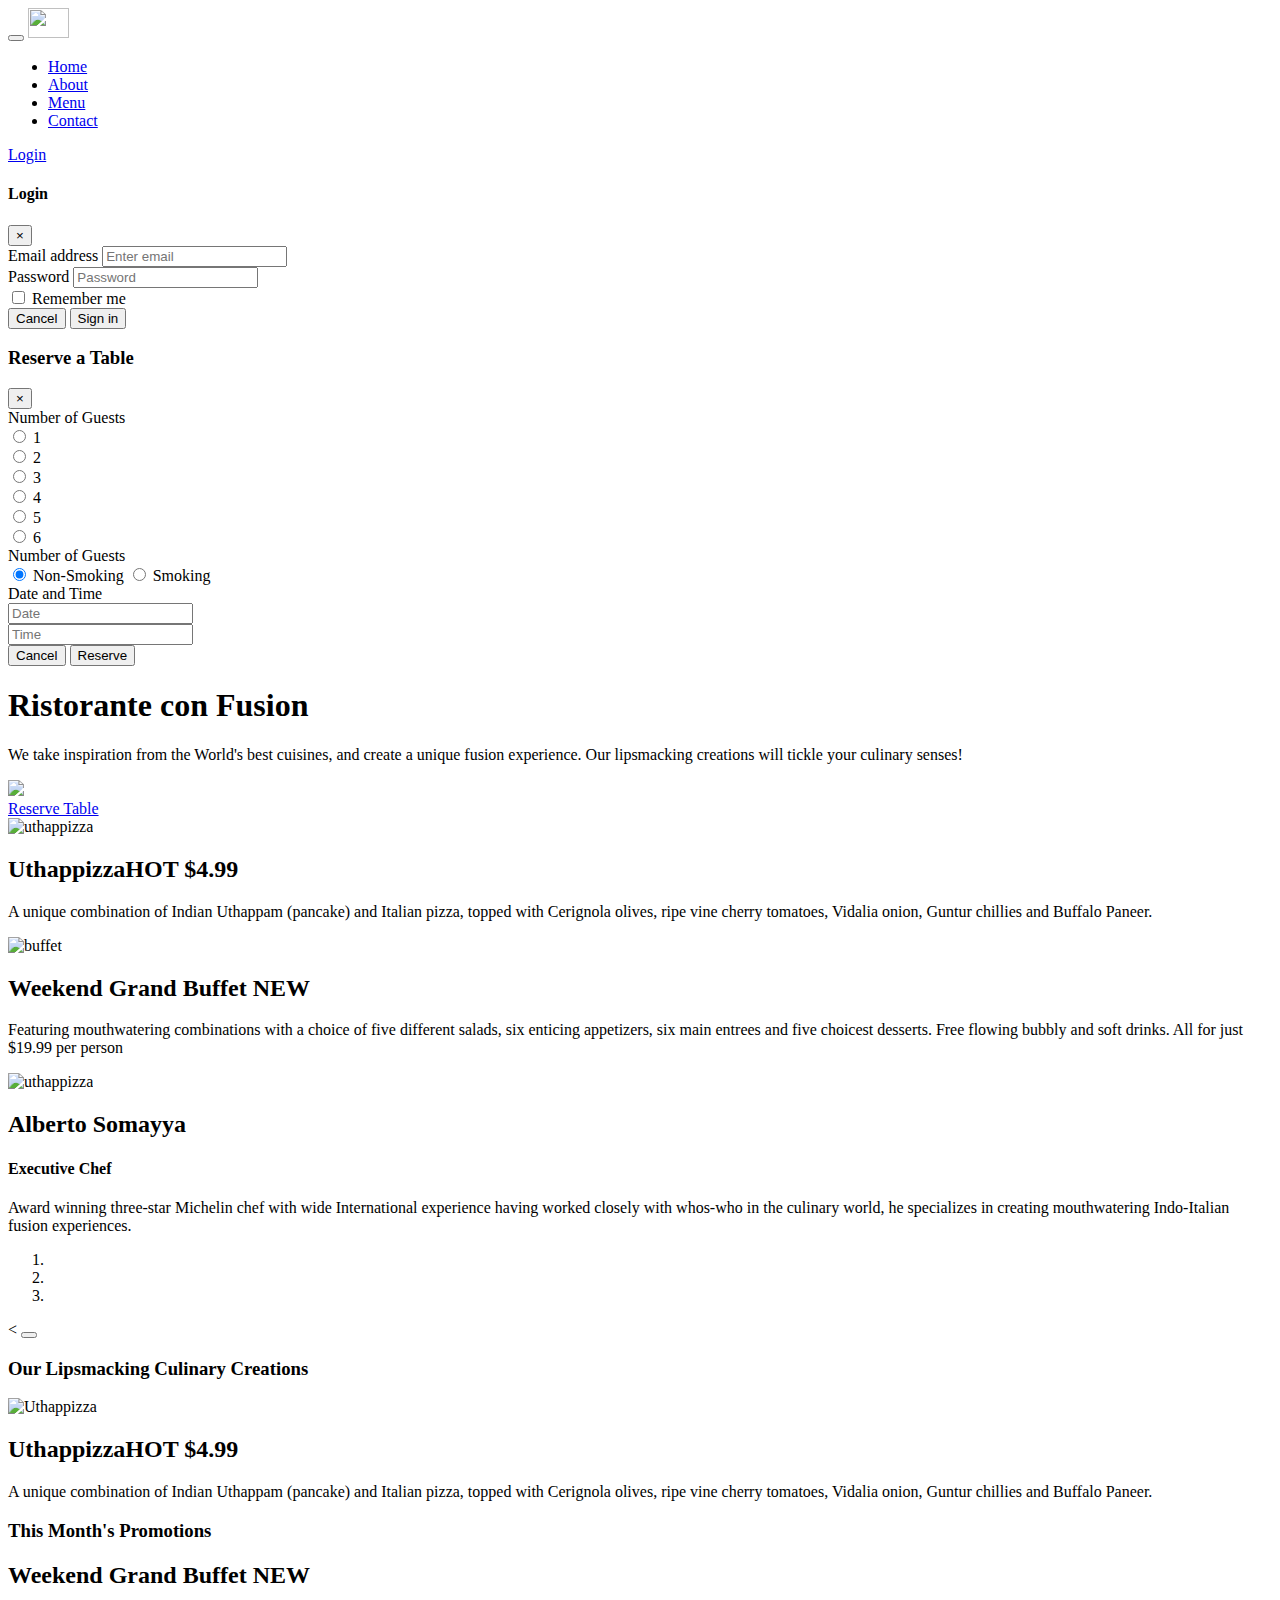
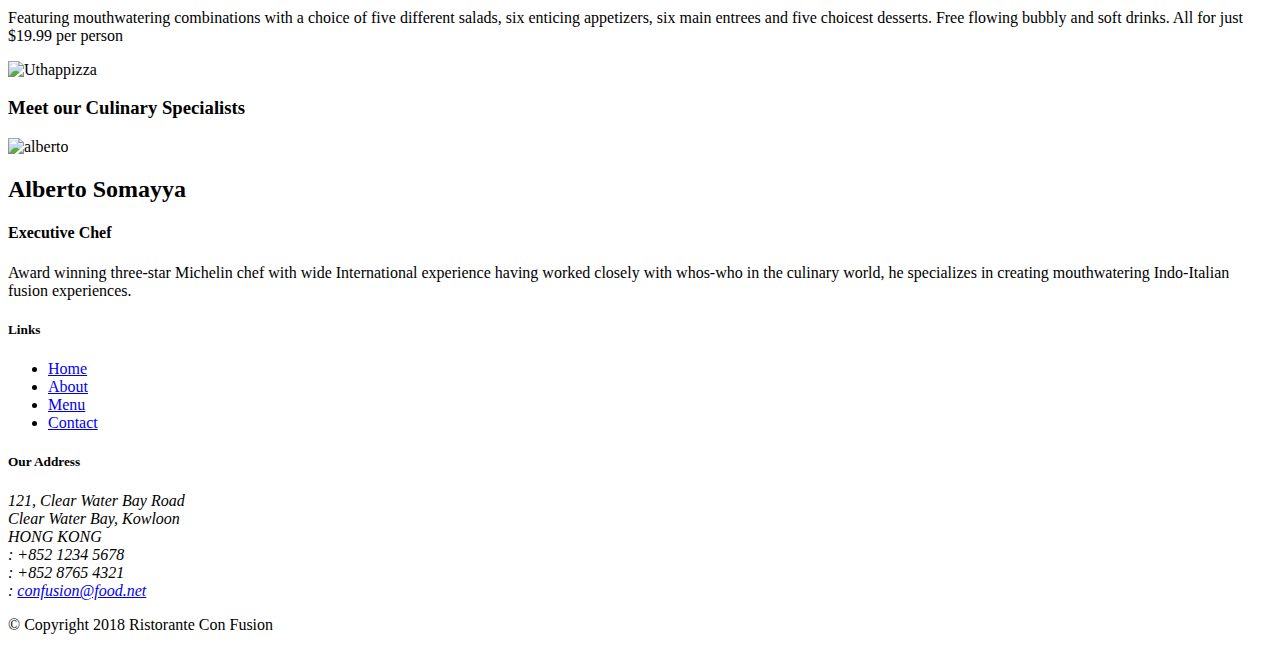
==== index.html @ 2c951396 "Initial Setup" ====
<!DOCTYPE html>
<html lang="en">

<head>
    <!-- Required meta tags always come first -->
    <meta charset="utf-8">
    <meta name="viewport" content="width=device-width, initial-scale=1, shrink-to-fit=no">
    <meta http-equiv="x-ua-compatible" content="ie=edge">

    
    <title>Ristorante Con Fusion</title>
</head>

<body>
    <nav class="navbar navbar-dark navbar-expand-sm fixed-top">
        <div class="container">
            <button class="navbar-toggler" type="button" data-toggle="collapse" data-target="#Navbar">
                <span class="navbar-toggler-icon"></span>
            </button>
            <a class="navbar-brand mr-auto" href="#">
                <img src="img/logo.png" height="30" width="41">
            </a>
            <div class="collapse navbar-collapse" id="Navbar">
                <ul class="navbar-nav mr-auto">
                    <li class="nav-item active"><a class="nav-link" href="#"><span class="fa fa-home fa-lg"></span> Home</a></li>
                    <li class="nav-item"><a class="nav-link" href="./aboutus.html"><span class="fa fa-info fa-lg"></span> About</a></li>
                    <li class="nav-item"><a class="nav-link" href="#"><span class="fa fa-list fa-lg"></span> Menu</a></li>
                    <li class="nav-item"><a class="nav-link" href="./contactus.html"><span class="fa fa-address-card fa-lg"></span> Contact</a></li>
                </ul>
                <span class="navbar-text">
                    <a class="btn" href="#loginModal" id="loginbutton">
                        <span class="fa fa-sign-in"></span> Login
                    </a>
                </span>
            </div>
        </div>
    </nav>
    <div id="loginModal" class="modal fade" role="dialog">
        <div class="modal-dialog modal-lg" role="content">
            <div class="modal-content">
                <div class="modal-header">
                    <h4 class="modal-title">Login</h4>
                    <button type="button" class="close" data-dismiss="modal">
                        &times;
                    </button>
                </div>
                <div class="modal-body">
                    <form>
                        <div class="form-row">
                            <div class="form-group col-sm-4">
                                <label class="sr-only" for="exampleInputEmail3">Email address</label>
                                <input type="email" class="form-control form-control-sm mr-1" id="exampleInputEmail3" placeholder="Enter email">
                            </div>
                            <div class="form-group col-sm-4">
                                <label class="sr-only" for="exampleInputPassword3">Password</label>
                                <input type="password" class="form-control form-control-sm mr-1" id="exampleInputPassword3" placeholder="Password">
                            </div>
                            <div class="col-sm-auto">
                                <div class="form-check">
                                    <input class="form-check-input" type="checkbox">
                                    <label class="form-check-label"> Remember me
                                    </label>
                                </div>
                            </div>
                        </div>
                        <div class="form-row">
                            <button type="button" class="btn btn-secondary btn-sm ml-auto" data-dismiss="modal">Cancel</button>
                            <button type="submit" class="btn btn-primary btn-sm ml-1">Sign in</button>        
                        </div>
                    </form>
                </div>
            </div>
        </div>
    </div>
    <div id="reservetable" class="modal fade" role="dialog">
        <div class="modal-dialog modal-lg" role="content">
            <div class="modal-content">
                <div class="modal-header">
                    <h3>Reserve a Table</h3>
                    <button type="button" class="close" data-dismiss="modal">
                        &times;
                    </button>
                </div>
                <div class="modal-body">
                    <form>
                        <div class="form-group row">
                            <label for="guestnumber" class="col-md-2 col-form-label">Number of Guests</label>
                            <div class="form-check">
                                <input class="for-check-input" type="radio" name="guestRadios" id="guestRadios1" value="guest1">
                                <label class="form-check-label" for="guestRadios1"> 1 </label>
                            </div>
                            <div class="form-check">
                                <input class="for-check-input" type="radio" name="guestRadios" id="guestRadios2" value="guest2">
                                <label class="form-check-label" for="guestRadios2"> 2 </label>
                            </div>
                            <div class="form-check">
                                <input class="for-check-input" type="radio" name="guestRadios" id="guestRadios3" value="guest3">
                                <label class="form-check-label" for="guestRadios3"> 3 </label>
                            </div>
                            <div class="form-check">
                                <input class="for-check-input" type="radio" name="guestRadios" id="guestRadios4" value="guest4">
                                <label class="form-check-label" for="guestRadios4"> 4 </label>
                            </div>
                            <div class="form-check">
                                <input class="for-check-input" type="radio" name="guestRadios" id="guestRadios5" value="guest5">
                                <label class="form-check-label" for="guestRadios5"> 5 </label>
                            </div>
                            <div class="form-check">
                                <input class="for-check-input" type="radio" name="guestRadios" id="guestRadios6" value="guest6">
                                <label class="form-check-label" for="guestRadios6"> 6 </label>
                            </div>
                        </div>
                        <div class="row form-group">
                            <label for="guestnumber" class="col-md-2 col-form-label">Number of Guests</label>
                            <div class="form-check">
                                <div class="btn-group btn-group-toggle" data-toggle="buttons">
                                    <label class="btn btn-success active">
                                      <input type="radio" name="options" id="option1" autocomplete="off" checked> Non-Smoking
                                    </label>
                                    <label class="btn btn-danger">
                                      <input type="radio" name="options" id="option2" autocomplete="off"> Smoking
                                    </label>
                                </div>
                            </div>
                        </div>
                        <div class="row form-group">
                            <label for="date" class="col-md-2 col-form-label">Date and Time</label>
                            <div id="date-picker-example" class="col-6 col-md-4">
                                <input placeholder="Date" type="text" id="example" class="form-control">
                            </div>
                            <div id="date-picker-example" class="col-6 col-md-4">
                                <input placeholder="Time" type="text" id="example" class="form-control">
                            </div>
                        </div>
                        <div class="col-12 col-md offset-md-2">
                            <button type="button" class="btn btn-secondary" data-dismiss="modal">Cancel</button>
                            <input class="btn btn-primary ml-1" type="submit" value="Reserve">
                        </div>
                        <div class="form-row">
                                    
                        </div>
                    </form>
                </div>
            </div>
        </div>
    </div>
    <header class="jumbotron">
        <div class="container">
            <div class="row row-header">
                <div class="col-12 col-sm-6">
                    <h1>Ristorante con Fusion</h1>
                    <p>We take inspiration from the World's best cuisines, and create a unique fusion experience. Our lipsmacking creations will tickle your culinary senses!</p>
                </div>
                <div class="col-12 col-sm align-self-center">
                    <img src="img/logo.png" class="img-fluid">
                </div>
                <div class="col-12 col-sm align-self-center">
                    <a role="button" class="btn btn-warning btn-lg btn-block"
                        href="#reservetable" id="reservetablebutton">Reserve Table</a>
                </div>
            </div>
        </div>
    </header>
    <div class="container">
        <div class="row row-content">
            <div class="col">
                <div id="mycarousel" class="carousel slide" data-ride="carousel">

                    <div class="carousel-inner" role="listbox">
                        <div class="carousel-item active">
                            <img class="d-block img-fluid" src="img/uthappizza.png" alt="uthappizza">
                            <div class="carousel-caption d-none d-md-block">
                                <h2>Uthappizza<span class="badge badge-danger">HOT</span> <span class="badge badge-pill badge-secondary">$4.99</span></h2>
                                <p class="d-none d-sm-block">A unique combination of Indian Uthappam (pancake) and Italian pizza, topped with Cerignola olives, ripe vine cherry tomatoes, Vidalia onion, Guntur chillies and Buffalo Paneer.</p>
                            </div>
                        </div>
                        <div class="carousel-item">
                            <img class="d-block img-fluid" src="img/buffet.png" alt="buffet">
                            <div class="carousel-caption d-none d-md-block">
                                <h2>Weekend Grand Buffet <span class="badge badge-danger">NEW</span></h2>
                                <p class="d-none d-sm-block">Featuring mouthwatering combinations with a choice of five different salads, six enticing appetizers, six main entrees and five choicest desserts. Free flowing bubbly and soft drinks. All for just $19.99 per person </p>
                            </div>
                        </div>
                        <div class="carousel-item">
                            <img class="d-block img-fluid" src="img/alberto.png" alt="uthappizza">
                            <div class="carousel-caption d-none d-md-block">
                                <h2>Alberto Somayya</h2>
                                <h4>Executive Chef</h4>
                                <p class="d-none d-sm-block">Award winning three-star Michelin chef with wide International experience having worked closely with whos-who in the culinary world, he specializes in creating mouthwatering Indo-Italian fusion experiences. </p>
                            </div>
                        </div>
                    </div>
                    <ol class="carousel-indicators">
                        <li data-target="#mycarousel" data-slide-to="0" class="active"></li>
                        <li data-target="#mycarousel" data-slide-to="1"></li>
                        <li data-target="#mycarousel" data-slide-to="2"></li>
                    </ol>
                    <a class="carousel-control-prev" href="#mycarousel" role="button" data-slide="prev">
                        <span class="carousel-control-prev-icon"></span>
                    </a>
                    <a class="carousel-control-next" href="#mycarousel" role="button" data-slide="next">
                        <span class="carousel-control-next-icon"></span>
                    </a>
                    <
                    <button class="btn btn-danger btn-sm" id="carouselbutton">
                        <span id="carousel-button-icon" class="fa fa-pause"></span>
                    </button>
                </div>
            </div>
        </div>
        <div class="row row-content align-items-center">
            <div class="col-12 col-sm-4 order-sm-last col-md-3">
                <h3>Our Lipsmacking Culinary Creations</h3>
            </div>
            <div class="col-12 col-sm order-sm-first col-md">
                <div class="media">
                    <img class="d-flex mr-3 img-thumbnail align-self-center" 
                    src="img/uthappizza.png" alt="Uthappizza">
                    <div class="media-body">
                        <h2 class="mt-0">Uthappizza<span class="badge badge-danger">HOT</span> <span class="badge badge-pill badge-secondary">$4.99</span></h2>
                        <p class="d-none d-sm-block">A unique combination of Indian Uthappam (pancake) and Italian pizza, topped with Cerignola olives, ripe vine cherry tomatoes, Vidalia onion, Guntur chillies and Buffalo Paneer.</p>
                    </div>
                    
                </div>
            </div>
        </div>


        <div class="row row-content align-items-center">
            <div class="col-12 col-sm-4 col-md-3">
                <h3>This Month's Promotions</h3>
            </div>
            <div class="col-12 col-sm-8 col-md-9">
                <div class="media">
                    <div class="media-body">
                        <h2 class="mt-0">Weekend Grand Buffet <span class="badge badge-danger">NEW</span></h2>
                        <p class="d-none d-sm-block">Featuring mouthwatering combinations with a choice of five different salads, six enticing appetizers, six main entrees and five choicest desserts. Free flowing bubbly and soft drinks. All for just $19.99 per person </p>
                    </div>
                    <img class="d-flex ml-3 img-thumbnail align-self-center" 
                    src="img/buffet.png" alt="Uthappizza">
                </div>
            </div>
        </div>

        <div class="row row-content align-items-center">
            <div class="col-12 col-sm-4 order-sm-last col-md-3">
                <h3>Meet our Culinary Specialists</h3>
            </div>
            <div class="col-12 col-sm order-sm-first col-md">
                <div class="media">
                    <img class="d-flex mr-3 img-thumbnail align-self-center"
                    src="img/alberto.png" alt="alberto">
                    <div class="media-body">
                        <h2 class="mt-0">Alberto Somayya</h2>
                        <h4>Executive Chef</h4>
                        <p class="d-none d-sm-block">Award winning three-star Michelin chef with wide International experience having worked closely with whos-who in the culinary world, he specializes in creating mouthwatering Indo-Italian fusion experiences. </p>
                    </div>
                </div>
            </div>
        </div>
    </div>
    <footer class="footer">
        <div class="container">
            <div class="row">             
                <div class="col-4 offset-1 col-sm-2">
                    <h5>Links</h5>
                    <ul class="list-unstyled">
                        <li><a href="#">Home</a></li>
                        <li><a href="./aboutus.html">About</a></li>
                        <li><a href="#">Menu</a></li>
                        <li><a href="./contactus.html">Contact</a></li>
                    </ul>
                </div>
                <div class="col-7 col-sm-5">
                    <h5>Our Address</h5>
                    <address class="address">
		              121, Clear Water Bay Road<br>
		              Clear Water Bay, Kowloon<br>
		              HONG KONG<br>
		              <i class="fa fa-phone fa-lg"></i>: +852 1234 5678<br>
		              <i class="fa fa-fax fa-lg"></i>: +852 8765 4321<br>
		              <i class="fa fa-envelope fa-lg"></i>: <a href="mailto:confusion@food.net">confusion@food.net</a>
		           </address>
                </div>
                <div class="col-12 col-sm-4 align-self-center">
                    <div class="text-center">
                        <a class="btn btn-social-icon btn-google" href="http://google.com/+"><i class="fa fa-google-plus"></i></a>
                        <a class="btn btn-social-icon btn-facebook" href="http://www.facebook.com/profile.php?id="><i class="fa fa-facebook"></i></a>
                        <a class="btn btn-social-icon btn-linkedin" href="http://www.linkedin.com/in/"><i class="fa fa-linkedin"></i></a>
                        <a class="btn btn-social-icon btn-twitter" href="http://twitter.com/"><i class="fa fa-twitter"></i></a>
                        <a class="btn btn-social-icon btn-google" href="http://youtube.com/"><i class="fa fa-youtube"></i></a>
                        <a class="btn btn-social-icon" href="mailto:"><i class="fa fa-envelope-o"></i></a>
                    </div>
                </div>
           </div>
           <div class="row justify-content-center">            
                <div class="col-auto">
                    <p>© Copyright 2018 Ristorante Con Fusion</p>
                </div>
           </div>
        </div>
    </footer>
</body>

</html>
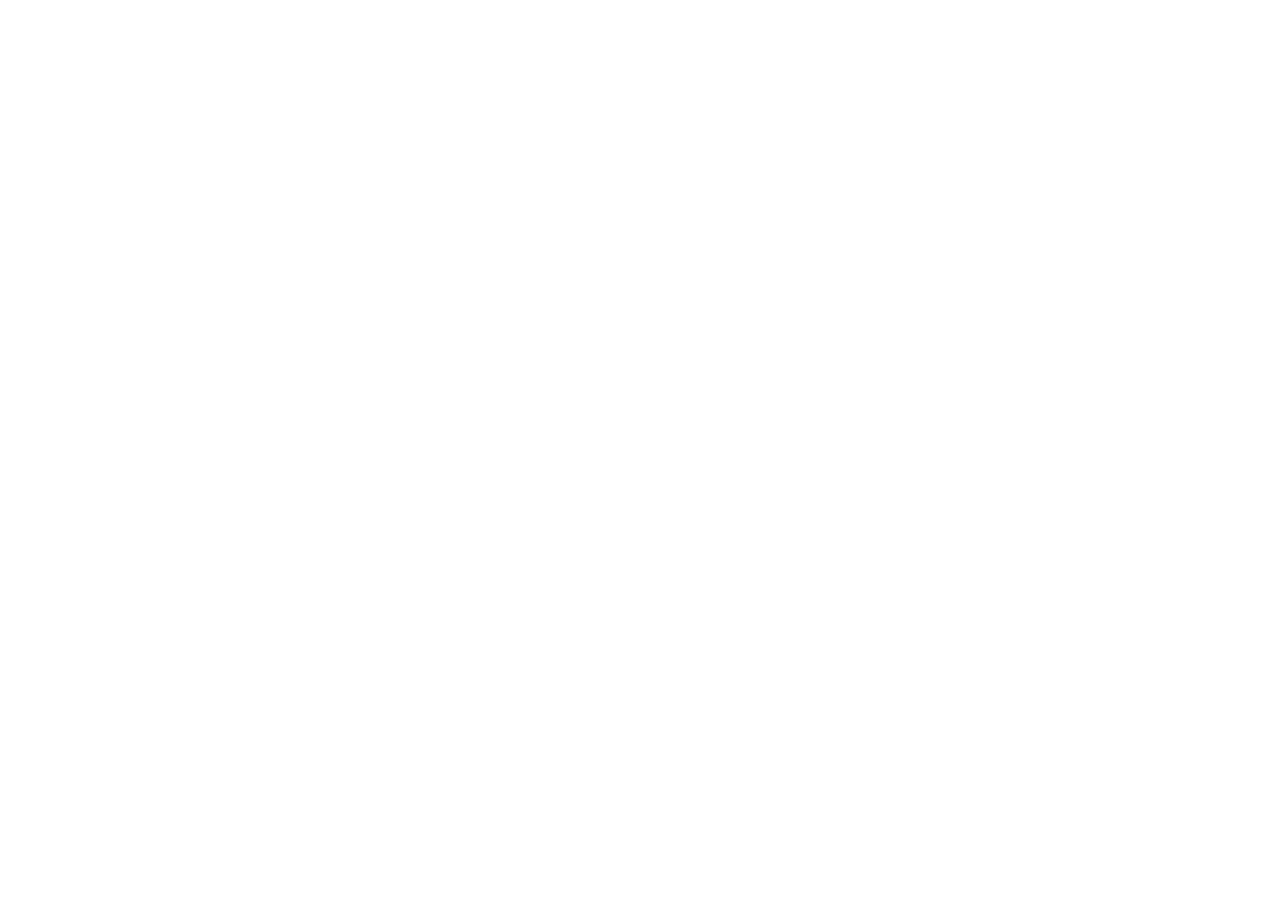
==== commit 45e2caf9: "Added Bootstap" ====
--- a/index.html
+++ b/index.html
@@ -6,300 +6,18 @@
     <meta charset="utf-8">
     <meta name="viewport" content="width=device-width, initial-scale=1, shrink-to-fit=no">
     <meta http-equiv="x-ua-compatible" content="ie=edge">
-
+    <!-- Bootstrap CSS -->
+    <link rel="stylesheet" href="node_modules/bootstrap/dist/css/bootstrap.min.css">
     
-    <title>Ristorante Con Fusion</title>
+    <title>Shop Grocery Online</title>
 </head>
 
 <body>
-    <nav class="navbar navbar-dark navbar-expand-sm fixed-top">
-        <div class="container">
-            <button class="navbar-toggler" type="button" data-toggle="collapse" data-target="#Navbar">
-                <span class="navbar-toggler-icon"></span>
-            </button>
-            <a class="navbar-brand mr-auto" href="#">
-                <img src="img/logo.png" height="30" width="41">
-            </a>
-            <div class="collapse navbar-collapse" id="Navbar">
-                <ul class="navbar-nav mr-auto">
-                    <li class="nav-item active"><a class="nav-link" href="#"><span class="fa fa-home fa-lg"></span> Home</a></li>
-                    <li class="nav-item"><a class="nav-link" href="./aboutus.html"><span class="fa fa-info fa-lg"></span> About</a></li>
-                    <li class="nav-item"><a class="nav-link" href="#"><span class="fa fa-list fa-lg"></span> Menu</a></li>
-                    <li class="nav-item"><a class="nav-link" href="./contactus.html"><span class="fa fa-address-card fa-lg"></span> Contact</a></li>
-                </ul>
-                <span class="navbar-text">
-                    <a class="btn" href="#loginModal" id="loginbutton">
-                        <span class="fa fa-sign-in"></span> Login
-                    </a>
-                </span>
-            </div>
-        </div>
-    </nav>
-    <div id="loginModal" class="modal fade" role="dialog">
-        <div class="modal-dialog modal-lg" role="content">
-            <div class="modal-content">
-                <div class="modal-header">
-                    <h4 class="modal-title">Login</h4>
-                    <button type="button" class="close" data-dismiss="modal">
-                        &times;
-                    </button>
-                </div>
-                <div class="modal-body">
-                    <form>
-                        <div class="form-row">
-                            <div class="form-group col-sm-4">
-                                <label class="sr-only" for="exampleInputEmail3">Email address</label>
-                                <input type="email" class="form-control form-control-sm mr-1" id="exampleInputEmail3" placeholder="Enter email">
-                            </div>
-                            <div class="form-group col-sm-4">
-                                <label class="sr-only" for="exampleInputPassword3">Password</label>
-                                <input type="password" class="form-control form-control-sm mr-1" id="exampleInputPassword3" placeholder="Password">
-                            </div>
-                            <div class="col-sm-auto">
-                                <div class="form-check">
-                                    <input class="form-check-input" type="checkbox">
-                                    <label class="form-check-label"> Remember me
-                                    </label>
-                                </div>
-                            </div>
-                        </div>
-                        <div class="form-row">
-                            <button type="button" class="btn btn-secondary btn-sm ml-auto" data-dismiss="modal">Cancel</button>
-                            <button type="submit" class="btn btn-primary btn-sm ml-1">Sign in</button>        
-                        </div>
-                    </form>
-                </div>
-            </div>
-        </div>
-    </div>
-    <div id="reservetable" class="modal fade" role="dialog">
-        <div class="modal-dialog modal-lg" role="content">
-            <div class="modal-content">
-                <div class="modal-header">
-                    <h3>Reserve a Table</h3>
-                    <button type="button" class="close" data-dismiss="modal">
-                        &times;
-                    </button>
-                </div>
-                <div class="modal-body">
-                    <form>
-                        <div class="form-group row">
-                            <label for="guestnumber" class="col-md-2 col-form-label">Number of Guests</label>
-                            <div class="form-check">
-                                <input class="for-check-input" type="radio" name="guestRadios" id="guestRadios1" value="guest1">
-                                <label class="form-check-label" for="guestRadios1"> 1 </label>
-                            </div>
-                            <div class="form-check">
-                                <input class="for-check-input" type="radio" name="guestRadios" id="guestRadios2" value="guest2">
-                                <label class="form-check-label" for="guestRadios2"> 2 </label>
-                            </div>
-                            <div class="form-check">
-                                <input class="for-check-input" type="radio" name="guestRadios" id="guestRadios3" value="guest3">
-                                <label class="form-check-label" for="guestRadios3"> 3 </label>
-                            </div>
-                            <div class="form-check">
-                                <input class="for-check-input" type="radio" name="guestRadios" id="guestRadios4" value="guest4">
-                                <label class="form-check-label" for="guestRadios4"> 4 </label>
-                            </div>
-                            <div class="form-check">
-                                <input class="for-check-input" type="radio" name="guestRadios" id="guestRadios5" value="guest5">
-                                <label class="form-check-label" for="guestRadios5"> 5 </label>
-                            </div>
-                            <div class="form-check">
-                                <input class="for-check-input" type="radio" name="guestRadios" id="guestRadios6" value="guest6">
-                                <label class="form-check-label" for="guestRadios6"> 6 </label>
-                            </div>
-                        </div>
-                        <div class="row form-group">
-                            <label for="guestnumber" class="col-md-2 col-form-label">Number of Guests</label>
-                            <div class="form-check">
-                                <div class="btn-group btn-group-toggle" data-toggle="buttons">
-                                    <label class="btn btn-success active">
-                                      <input type="radio" name="options" id="option1" autocomplete="off" checked> Non-Smoking
-                                    </label>
-                                    <label class="btn btn-danger">
-                                      <input type="radio" name="options" id="option2" autocomplete="off"> Smoking
-                                    </label>
-                                </div>
-                            </div>
-                        </div>
-                        <div class="row form-group">
-                            <label for="date" class="col-md-2 col-form-label">Date and Time</label>
-                            <div id="date-picker-example" class="col-6 col-md-4">
-                                <input placeholder="Date" type="text" id="example" class="form-control">
-                            </div>
-                            <div id="date-picker-example" class="col-6 col-md-4">
-                                <input placeholder="Time" type="text" id="example" class="form-control">
-                            </div>
-                        </div>
-                        <div class="col-12 col-md offset-md-2">
-                            <button type="button" class="btn btn-secondary" data-dismiss="modal">Cancel</button>
-                            <input class="btn btn-primary ml-1" type="submit" value="Reserve">
-                        </div>
-                        <div class="form-row">
-                                    
-                        </div>
-                    </form>
-                </div>
-            </div>
-        </div>
-    </div>
-    <header class="jumbotron">
-        <div class="container">
-            <div class="row row-header">
-                <div class="col-12 col-sm-6">
-                    <h1>Ristorante con Fusion</h1>
-                    <p>We take inspiration from the World's best cuisines, and create a unique fusion experience. Our lipsmacking creations will tickle your culinary senses!</p>
-                </div>
-                <div class="col-12 col-sm align-self-center">
-                    <img src="img/logo.png" class="img-fluid">
-                </div>
-                <div class="col-12 col-sm align-self-center">
-                    <a role="button" class="btn btn-warning btn-lg btn-block"
-                        href="#reservetable" id="reservetablebutton">Reserve Table</a>
-                </div>
-            </div>
-        </div>
-    </header>
-    <div class="container">
-        <div class="row row-content">
-            <div class="col">
-                <div id="mycarousel" class="carousel slide" data-ride="carousel">
-
-                    <div class="carousel-inner" role="listbox">
-                        <div class="carousel-item active">
-                            <img class="d-block img-fluid" src="img/uthappizza.png" alt="uthappizza">
-                            <div class="carousel-caption d-none d-md-block">
-                                <h2>Uthappizza<span class="badge badge-danger">HOT</span> <span class="badge badge-pill badge-secondary">$4.99</span></h2>
-                                <p class="d-none d-sm-block">A unique combination of Indian Uthappam (pancake) and Italian pizza, topped with Cerignola olives, ripe vine cherry tomatoes, Vidalia onion, Guntur chillies and Buffalo Paneer.</p>
-                            </div>
-                        </div>
-                        <div class="carousel-item">
-                            <img class="d-block img-fluid" src="img/buffet.png" alt="buffet">
-                            <div class="carousel-caption d-none d-md-block">
-                                <h2>Weekend Grand Buffet <span class="badge badge-danger">NEW</span></h2>
-                                <p class="d-none d-sm-block">Featuring mouthwatering combinations with a choice of five different salads, six enticing appetizers, six main entrees and five choicest desserts. Free flowing bubbly and soft drinks. All for just $19.99 per person </p>
-                            </div>
-                        </div>
-                        <div class="carousel-item">
-                            <img class="d-block img-fluid" src="img/alberto.png" alt="uthappizza">
-                            <div class="carousel-caption d-none d-md-block">
-                                <h2>Alberto Somayya</h2>
-                                <h4>Executive Chef</h4>
-                                <p class="d-none d-sm-block">Award winning three-star Michelin chef with wide International experience having worked closely with whos-who in the culinary world, he specializes in creating mouthwatering Indo-Italian fusion experiences. </p>
-                            </div>
-                        </div>
-                    </div>
-                    <ol class="carousel-indicators">
-                        <li data-target="#mycarousel" data-slide-to="0" class="active"></li>
-                        <li data-target="#mycarousel" data-slide-to="1"></li>
-                        <li data-target="#mycarousel" data-slide-to="2"></li>
-                    </ol>
-                    <a class="carousel-control-prev" href="#mycarousel" role="button" data-slide="prev">
-                        <span class="carousel-control-prev-icon"></span>
-                    </a>
-                    <a class="carousel-control-next" href="#mycarousel" role="button" data-slide="next">
-                        <span class="carousel-control-next-icon"></span>
-                    </a>
-                    <
-                    <button class="btn btn-danger btn-sm" id="carouselbutton">
-                        <span id="carousel-button-icon" class="fa fa-pause"></span>
-                    </button>
-                </div>
-            </div>
-        </div>
-        <div class="row row-content align-items-center">
-            <div class="col-12 col-sm-4 order-sm-last col-md-3">
-                <h3>Our Lipsmacking Culinary Creations</h3>
-            </div>
-            <div class="col-12 col-sm order-sm-first col-md">
-                <div class="media">
-                    <img class="d-flex mr-3 img-thumbnail align-self-center" 
-                    src="img/uthappizza.png" alt="Uthappizza">
-                    <div class="media-body">
-                        <h2 class="mt-0">Uthappizza<span class="badge badge-danger">HOT</span> <span class="badge badge-pill badge-secondary">$4.99</span></h2>
-                        <p class="d-none d-sm-block">A unique combination of Indian Uthappam (pancake) and Italian pizza, topped with Cerignola olives, ripe vine cherry tomatoes, Vidalia onion, Guntur chillies and Buffalo Paneer.</p>
-                    </div>
-                    
-                </div>
-            </div>
-        </div>
-
-
-        <div class="row row-content align-items-center">
-            <div class="col-12 col-sm-4 col-md-3">
-                <h3>This Month's Promotions</h3>
-            </div>
-            <div class="col-12 col-sm-8 col-md-9">
-                <div class="media">
-                    <div class="media-body">
-                        <h2 class="mt-0">Weekend Grand Buffet <span class="badge badge-danger">NEW</span></h2>
-                        <p class="d-none d-sm-block">Featuring mouthwatering combinations with a choice of five different salads, six enticing appetizers, six main entrees and five choicest desserts. Free flowing bubbly and soft drinks. All for just $19.99 per person </p>
-                    </div>
-                    <img class="d-flex ml-3 img-thumbnail align-self-center" 
-                    src="img/buffet.png" alt="Uthappizza">
-                </div>
-            </div>
-        </div>
-
-        <div class="row row-content align-items-center">
-            <div class="col-12 col-sm-4 order-sm-last col-md-3">
-                <h3>Meet our Culinary Specialists</h3>
-            </div>
-            <div class="col-12 col-sm order-sm-first col-md">
-                <div class="media">
-                    <img class="d-flex mr-3 img-thumbnail align-self-center"
-                    src="img/alberto.png" alt="alberto">
-                    <div class="media-body">
-                        <h2 class="mt-0">Alberto Somayya</h2>
-                        <h4>Executive Chef</h4>
-                        <p class="d-none d-sm-block">Award winning three-star Michelin chef with wide International experience having worked closely with whos-who in the culinary world, he specializes in creating mouthwatering Indo-Italian fusion experiences. </p>
-                    </div>
-                </div>
-            </div>
-        </div>
-    </div>
-    <footer class="footer">
-        <div class="container">
-            <div class="row">             
-                <div class="col-4 offset-1 col-sm-2">
-                    <h5>Links</h5>
-                    <ul class="list-unstyled">
-                        <li><a href="#">Home</a></li>
-                        <li><a href="./aboutus.html">About</a></li>
-                        <li><a href="#">Menu</a></li>
-                        <li><a href="./contactus.html">Contact</a></li>
-                    </ul>
-                </div>
-                <div class="col-7 col-sm-5">
-                    <h5>Our Address</h5>
-                    <address class="address">
-		              121, Clear Water Bay Road<br>
-		              Clear Water Bay, Kowloon<br>
-		              HONG KONG<br>
-		              <i class="fa fa-phone fa-lg"></i>: +852 1234 5678<br>
-		              <i class="fa fa-fax fa-lg"></i>: +852 8765 4321<br>
-		              <i class="fa fa-envelope fa-lg"></i>: <a href="mailto:confusion@food.net">confusion@food.net</a>
-		           </address>
-                </div>
-                <div class="col-12 col-sm-4 align-self-center">
-                    <div class="text-center">
-                        <a class="btn btn-social-icon btn-google" href="http://google.com/+"><i class="fa fa-google-plus"></i></a>
-                        <a class="btn btn-social-icon btn-facebook" href="http://www.facebook.com/profile.php?id="><i class="fa fa-facebook"></i></a>
-                        <a class="btn btn-social-icon btn-linkedin" href="http://www.linkedin.com/in/"><i class="fa fa-linkedin"></i></a>
-                        <a class="btn btn-social-icon btn-twitter" href="http://twitter.com/"><i class="fa fa-twitter"></i></a>
-                        <a class="btn btn-social-icon btn-google" href="http://youtube.com/"><i class="fa fa-youtube"></i></a>
-                        <a class="btn btn-social-icon" href="mailto:"><i class="fa fa-envelope-o"></i></a>
-                    </div>
-                </div>
-           </div>
-           <div class="row justify-content-center">            
-                <div class="col-auto">
-                    <p>© Copyright 2018 Ristorante Con Fusion</p>
-                </div>
-           </div>
-        </div>
-    </footer>
+    
+        <!-- jQuery first, then Popper.js, then Bootstrap JS. -->
+        <script src="node_modules/jquery/dist/jquery.slim.min.js"></script>
+        <script src="node_modules/popper.js/dist/umd/popper.min.js"></script>
+        <script src="node_modules/bootstrap/dist/js/bootstrap.min.js"></script>
 </body>
 
 </html>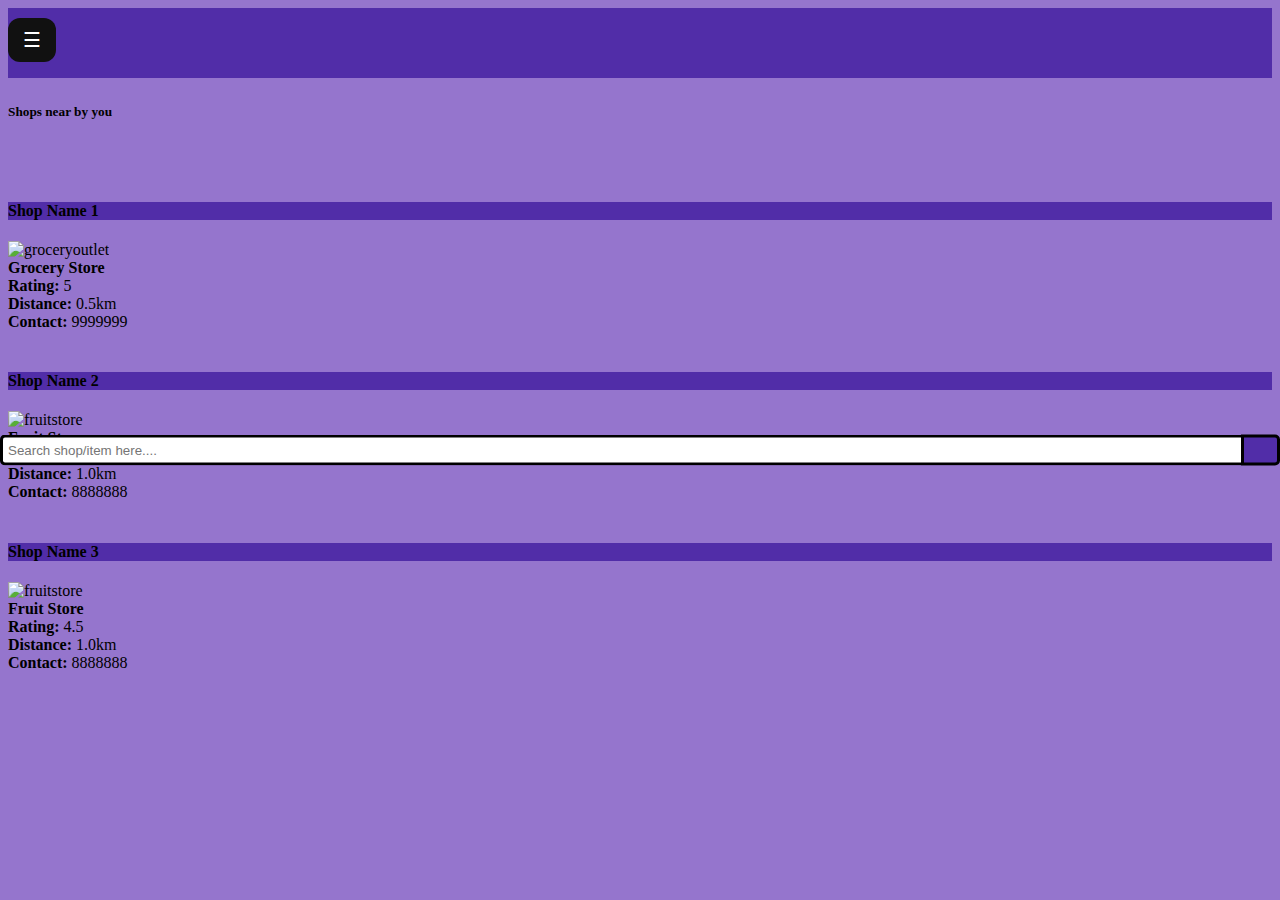
==== commit ca8c7d5b: "Project Completed" ====
--- a/index.html
+++ b/index.html
@@ -8,16 +8,183 @@
     <meta http-equiv="x-ua-compatible" content="ie=edge">
     <!-- Bootstrap CSS -->
     <link rel="stylesheet" href="node_modules/bootstrap/dist/css/bootstrap.min.css">
+    <link rel="stylesheet" href="node_modules/font-awesome/css/font-awesome.min.css">
+    <link rel="stylesheet" href="node_modules/bootstrap-social/bootstrap-social.css">
+    <link rel="stylesheet" type="text/css" href="css/style.css">
     
     <title>Shop Grocery Online</title>
 </head>
 
 <body>
-    
-        <!-- jQuery first, then Popper.js, then Bootstrap JS. -->
-        <script src="node_modules/jquery/dist/jquery.slim.min.js"></script>
-        <script src="node_modules/popper.js/dist/umd/popper.min.js"></script>
-        <script src="node_modules/bootstrap/dist/js/bootstrap.min.js"></script>
+    <header>
+        <div class="container">
+            <div class="row row-content">
+                <div class="col-3 col-sm-2">
+                    <div id="mySidepanel" class="sidepanel">
+                        <h2 class="homemenu"><a href="index.html">Home</a></h2>
+                        <a href="javascript:void(0)" class="closebtn" onclick="closeNav()">&times;</a>
+
+                        <button class="dropdown-btn">Choose Location <i class="fa fa-caret-down"></i></button>
+                        <div class="dropdown-container">
+                            <a href="HomeLocation.html">Home</a>
+                            <a href="ChangeLocation.html">Change</a>
+                        </div>
+
+                        <a href="YourFavoriteShop.html">Your Favorite Shop</a>
+                        <a href="AccWithFavShop.html">Account with Favorite Shop</a>
+                        <a href="Deliveries.html">Deliveries</a>
+                        <a href="cart.html">Cart</a>
+                        <button onclick="gotomembershippage()" id="myButton" class="btn btn-warning" >Premium Membership</button>
+                    </div>
+                    
+                    <button class="openbtn" onclick="openNav()">&#9776;</button>
+                </div>
+                <div class="col-7 col-sm-6" >
+                    <div class="wrap">
+                        <div class="search">
+                           <input type="text" class="searchTerm" placeholder="Search shop/item here....">
+                           <button type="submit" class="searchButton">
+                             <i class="fa fa-search"></i>
+                          </button>
+                        </div>
+                    </div>
+                </div>
+                <div class="col-2 col-sm-1 justify-content-center" >
+                    <a role="button" class="btn" 
+                        data-toggle="tooltip" data-html="true" 
+                        title="<strong>Subham Khinchi</strong> <br> Mob No. : 7060XXXXX
+                        <br> Address: Flat No.-XX, Street-YY, XYZ"
+                        data-placement="bottom"
+                        href="#"><i class="fa fa-user-circle-o fa-3x"></i></a>
+                </div>
+            </div>
+        </div>
+        <div class="container">
+            <div class="row row-content">
+                <h5><strong>Shops near by you </strong></h5></p></br>
+            </div>
+            <div class="row row-content justify-content-center">
+                <div class="col-12 col-sm-8">
+                    <div class="card" id="shopno1">
+                        <h4 class="card-header text-white">Shop Name 1</h4>
+                        <div class="card-body">
+                            <div class="media">
+                                <img class="d-flex mr-3 img-thumbnail align-self-center"
+                                        src="img/groceryoutlet.png" alt="groceryoutlet">
+                                <div class="media-body">
+                                    <div class="d-*-flex flex-row bd-highlight mb-3">
+                                        <div class="p-1 bd-highlight"><strong>Grocery Store</strong></div>
+                                        <div class="p-1 bd-highlight"><strong>Rating:</strong>
+                                            5<i class="fa fa-star"></i>
+                                        </div>
+                                        
+                                    </div>
+                                    <div class="d-*-flex flex-row bd-highlight">
+                                        <div class="p-1 bd-highlight"><strong>Distance:</strong>
+                                        0.5km</div>
+                                        <div class="p-1 bd-highlight"><strong>Contact:</strong>
+                                        9999999</div>
+                                    </div>
+                                </div>
+                            </div>
+                        </div>
+                    </div>
+                </div>
+            </div>
+            <div class="row row-content justify-content-center">
+                <div class="col-12 col-sm-8">
+                    <div class="card" id="shopno2">
+                        <h4 class="card-header text-white">Shop Name 2</h4>
+                        <div class="card-body">
+                            <div class="media">
+                                <img class="d-flex mr-3 img-thumbnail align-self-center"
+                                        src="img/fruitstore.jpg" alt="fruitstore">
+                                <div class="media-body">
+                                    <div class="d-*-flex flex-row bd-highlight mb-3">
+                                        <div class="p-1 bd-highlight"><strong>Fruit Store</strong></div>
+                                        <div class="p-1 bd-highlight"><strong>Rating:</strong>
+                                            4.5<i class="fa fa-star"></i>
+                                        </div>
+                                        
+                                    </div>
+                                    <div class="d-*-flex flex-row bd-highlight">
+                                        <div class="p-1 bd-highlight"><strong>Distance:</strong>
+                                        1.0km</div>
+                                        <div class="p-1 bd-highlight"><strong>Contact:</strong>
+                                        8888888</div>
+                                    </div>
+                                </div>
+                            </div>
+                        </div>
+                    </div>
+                </div>
+            </div>
+            <div class="row row-content justify-content-center">
+                <div class="col-12 col-sm-8">
+                    <div class="card" id="shopno3">
+                        <h4 class="card-header text-white">Shop Name 3</h4>
+                        <div class="card-body">
+                            <div class="media">
+                                <img class="d-flex mr-3 img-thumbnail align-self-center"
+                                        src="img/fruitstore.jpg" alt="fruitstore">
+                                <div class="media-body">
+                                    <div class="d-*-flex flex-row bd-highlight mb-3">
+                                        <div class="p-1 bd-highlight"><strong>Fruit Store</strong></div>
+                                        <div class="p-1 bd-highlight"><strong>Rating:</strong>
+                                            4.5<i class="fa fa-star"></i>
+                                        </div>
+                                        
+                                    </div>
+                                    <div class="d-*-flex flex-row bd-highlight">
+                                        <div class="p-1 bd-highlight"><strong>Distance:</strong>
+                                        1.0km</div>
+                                        <div class="p-1 bd-highlight"><strong>Contact:</strong>
+                                        8888888</div>
+                                    </div>
+                                </div>
+                            </div>
+                        </div>
+                    </div>
+                </div>
+            </div>
+        </div>
+    </header> 
+    <!-- jQuery first, then Popper.js, then Bootstrap JS. -->
+    <script src="node_modules/jquery/dist/jquery.slim.min.js"></script>
+    <script src="node_modules/popper.js/dist/umd/popper.min.js"></script>
+    <script src="node_modules/bootstrap/dist/js/bootstrap.min.js"></script>
+    <script>
+        function openNav() {
+            document.getElementById("mySidepanel").style.width = "350px";
+        }
+
+        /* Set the width of the sidebar to 0 (hide it) */
+        function closeNav() {
+            document.getElementById("mySidepanel").style.width = "0";
+        }
+        var dropdown = document.getElementsByClassName("dropdown-btn");
+        var i;
+
+        for (i = 0; i < dropdown.length; i++) {
+            dropdown[i].addEventListener("click", function() {
+                this.classList.toggle("active");
+                var dropdownContent = this.nextElementSibling;
+                if (dropdownContent.style.display === "block") {
+                    dropdownContent.style.display = "none";
+                } 
+                else {
+                    dropdownContent.style.display = "block";
+                }
+            });
+        }
+        $(document).ready(function(){
+            $('[data-toggle="tooltip"]').tooltip();
+        });
+        function gotomembershippage(){
+            window.location.href = "membership.html";
+        }
+    </script>
+  
 </body>
 
-</html>+</html>
--- a/css/style.css
+++ b/css/style.css
@@ -0,0 +1,137 @@
+body{
+  background-color: #9575CD;
+}
+header{
+  width: 100%;
+  height: 70px;
+  background-color: #512DA8;
+}
+.row-content {
+  margin: 0px auto;
+  padding: 10px 0px 10px 0px;
+  align-content: center;
+}
+.sidepanel {
+  height: 100%; /* Specify a height */
+  width: 0; /* 0 width - change this with JavaScript */
+  position: fixed; /* Stay in place */
+  z-index: 1; /* Stay on top */
+  top: 0;
+  left: 0;
+  background-color: #111; /* Black*/
+  overflow-x: hidden; /* Disable horizontal scroll */
+  padding-top: 60px; /* Place content 60px from the top */
+  transition: 0.5s; /* 0.5 second transition effect to slide in the sidepanel */
+}
+
+/* The sidepanel links */
+.sidepanel a, .dropdown-btn {
+  padding: 20px 8px 8px 10px;
+  text-decoration: none;
+  font-size: 25px;
+  color: #818181;
+  display: block;
+  transition: 0.3s;
+  border: none;
+  background: none;
+  width:100%;
+  text-align: left;
+}
+.sidepanel button{
+  margin-top: 20px;
+  margin-left: 10px;
+}
+/* When you mouse over the navigation links, change their color */
+.sidepanel a:hover, .dropdown-btn:hover  {
+  color: #f1f1f1;
+}
+/* Add an active class to the active dropdown button */
+.active {
+  background-color:#262626;
+  color: white;
+}
+/* Dropdown container (hidden by default). Optional: add a lighter background color and some left padding to change the design of the dropdown content */
+.dropdown-container {
+  display: none;
+  background-color: #262626;
+  padding-left: 20px;
+}
+/* Optional: Style the caret down icon */
+.fa-caret-down {
+  float: right;
+  padding-right: 8px;
+}
+/* Position and style the close button (top right corner) */
+.sidepanel .closebtn {
+  position: absolute;
+  top: 0;
+  left: 250px;
+  font-size: 36px;
+  margin-left: 50px;
+}
+
+/* Style the button that is used to open the sidepanel */
+.openbtn {
+  font-size: 20px;
+  cursor: pointer;
+  background-color: #111;
+  color: white;
+  padding: 10px 15px;
+  border: none;
+  border-radius: 12px;
+}
+
+.openbtn:hover {
+  background-color: #444;
+}
+@import url(https://fonts.googleapis.com/css?family=Open+Sans);
+.search {
+  width: 100%;
+  position: relative;
+  display: flex;
+}
+.searchTerm {
+  width: 100%;
+  border: 3px solid black;
+  border-right: none;
+  padding: 5px;
+  height: auto;
+  border-radius: 5px 0 0 5px;
+  outline: none;
+  color: #9DBFAF;
+}
+.searchTerm:focus{
+  color: black;
+}
+.searchButton {
+  width: 40px;
+  height: auto;
+  border: 3px solid black;
+  background: #512DA8;;
+  text-align: center;
+  color: #fff;
+  border-radius: 0 5px 5px 0;
+  cursor: pointer;
+  font-size: 20px;
+}
+
+/*Resize the wrap to see the search bar change!*/
+.wrap{
+  width: 100%;
+  position: absolute;
+  top: 50%;
+  left: 50%;
+  transform: translate(-50%, -50%);
+}
+.fa-user-circle-o{
+  color:black
+}
+.fa-user-circle-o button{
+  position: absolute;
+  right: 0px;
+  margin-top: -11px;
+  color:black;
+}
+.card-header{
+  background-color:#512DA8;
+}
